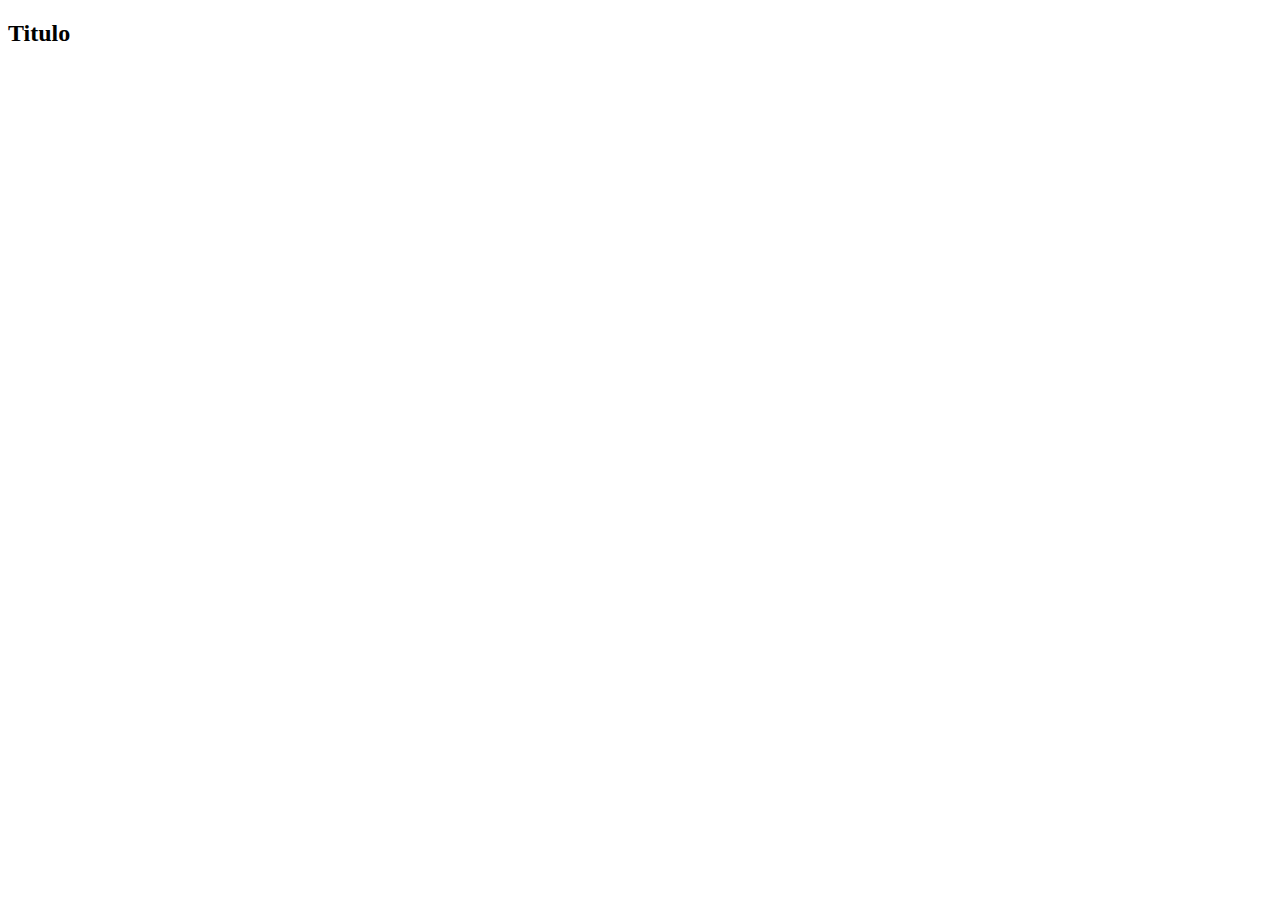
==== HTML/index.html @ 0b7364af "a" ====
<!DOCTYPE html>
<html>
<head>
    <meta charset='utf-8'>
    <meta http-equiv='X-UA-Compatible' content='IE=edge'>
    <title>Maqueta web</title>
    <meta name='viewport' content='width=device-width, initial-scale=1'>
    <link rel='stylesheet' type='text/css' media='screen' href='main.css'>
    <script src='main.js'></script>
</head>
<body>
<titulo>
     <h2>Titulo</h2>
</titulo>
</body>
</html>
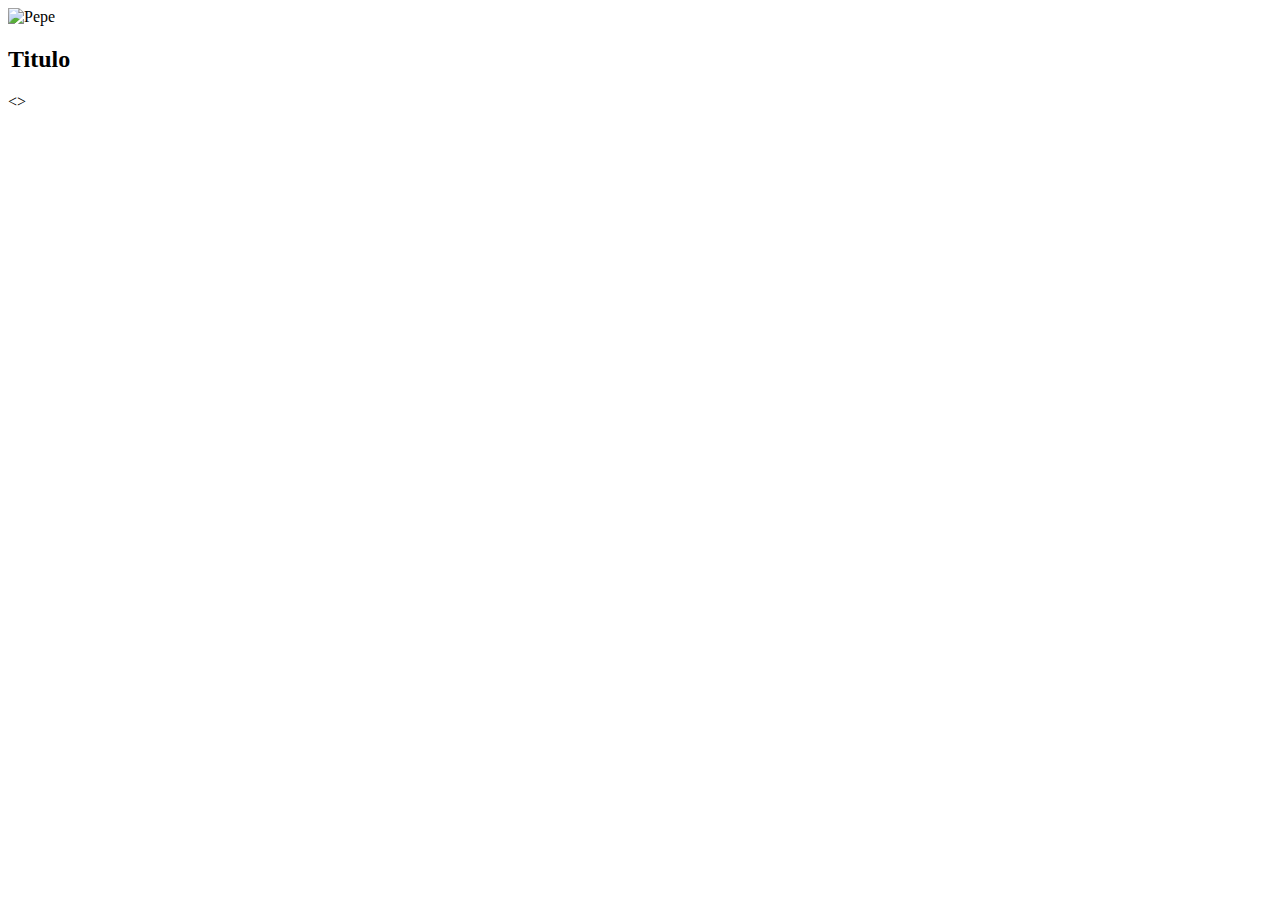
==== commit e194dba9: "Update index.html" ====
--- a/HTML/index.html
+++ b/HTML/index.html
@@ -10,7 +10,13 @@
 </head>
 <body>
 <titulo>
+    <header>
+        <div class="Imagen">
+            <img src="" alt="Pepe"/>
+        </div>
+    </header>
      <h2>Titulo</h2>
+     <>
 </titulo>
 </body>
 </html>
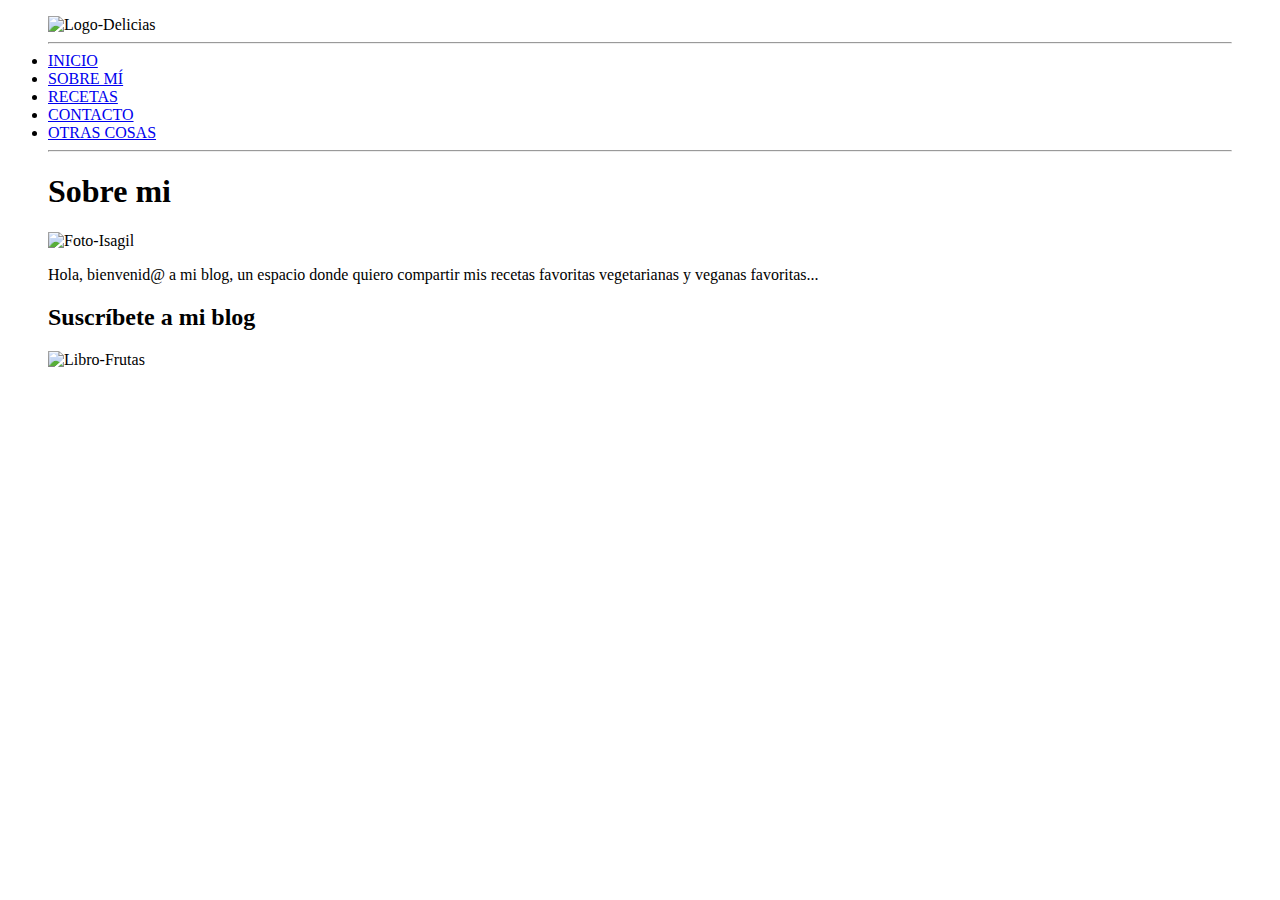
==== commit c6f0c2fe: "a" ====
--- a/HTML/index.html
+++ b/HTML/index.html
@@ -1,22 +1,42 @@
-<!DOCTYPE html>
-<html>
-<head>
-    <meta charset='utf-8'>
-    <meta http-equiv='X-UA-Compatible' content='IE=edge'>
-    <title>Maqueta web</title>
-    <meta name='viewport' content='width=device-width, initial-scale=1'>
-    <link rel='stylesheet' type='text/css' media='screen' href='main.css'>
-    <script src='main.js'></script>
-</head>
-<body>
-<titulo>
-    <header>
-        <div class="Imagen">
-            <img src="" alt="Pepe"/>
+<!--
+    Aleix de Diego García
+    Eric Pastó
+    Erik Nunyez
+    03/02/2023
+    M04 UF1 Pt3.1 HTML Maquetació
+
+-->
+<!doctype html>
+<html lang="es-es">
+    <head>
+        <meta charset="utf-8" />
+        <meta charset="author" content="ADG Aleix de Diego García">
+        <meta name="description" content="M04 UF1 HTML">
+        <meta name="dateCreated" content="03/02/2023">
+        <meta name="dateRevised" content="03/02/2023">
+        <link rel="stylesheet" href="css/estilo.css">
+        <title>Pt3.1 HTML Maquetació</title>
+    </head>
+    <body>
+        <figure>
+            <img src="imagenes/Logo-Delicias.png" class="delicias" alt="Logo-Delicias">
+            <hr>
+            <nav class="myDiv">
+                <li><a href="index.html"> INICIO </a></li>
+                <li><a href="index.html"> SOBRE MÍ </a></li>
+                <li><a href="index.html"> RECETAS </a></li>
+                <li><a href="index.html"> CONTACTO </a></li>
+                <li><a href="index.html"> OTRAS COSAS </a></li>
+            </nav>
+            <hr>
+            <div class="sobremi">
+                <h1> Sobre mi </h1>
+            </div>
+        <img src="imagenes/isagil.png" class="isagil" alt="Foto-Isagil">
+        <div class="sobre">
+            <p> Hola, bienvenid@ a mi blog, un espacio donde quiero compartir mis recetas favoritas vegetarianas y veganas favoritas... </p>
         </div>
-    </header>
-     <h2>Titulo</h2>
-     <>
-</titulo>
-</body>
-</html>
+        <h2> Suscríbete a mi blog </h2>
+        <img src="imagenes/libro.png" class="libro" alt="Libro-Frutas">
+        </figure>
+    </body>